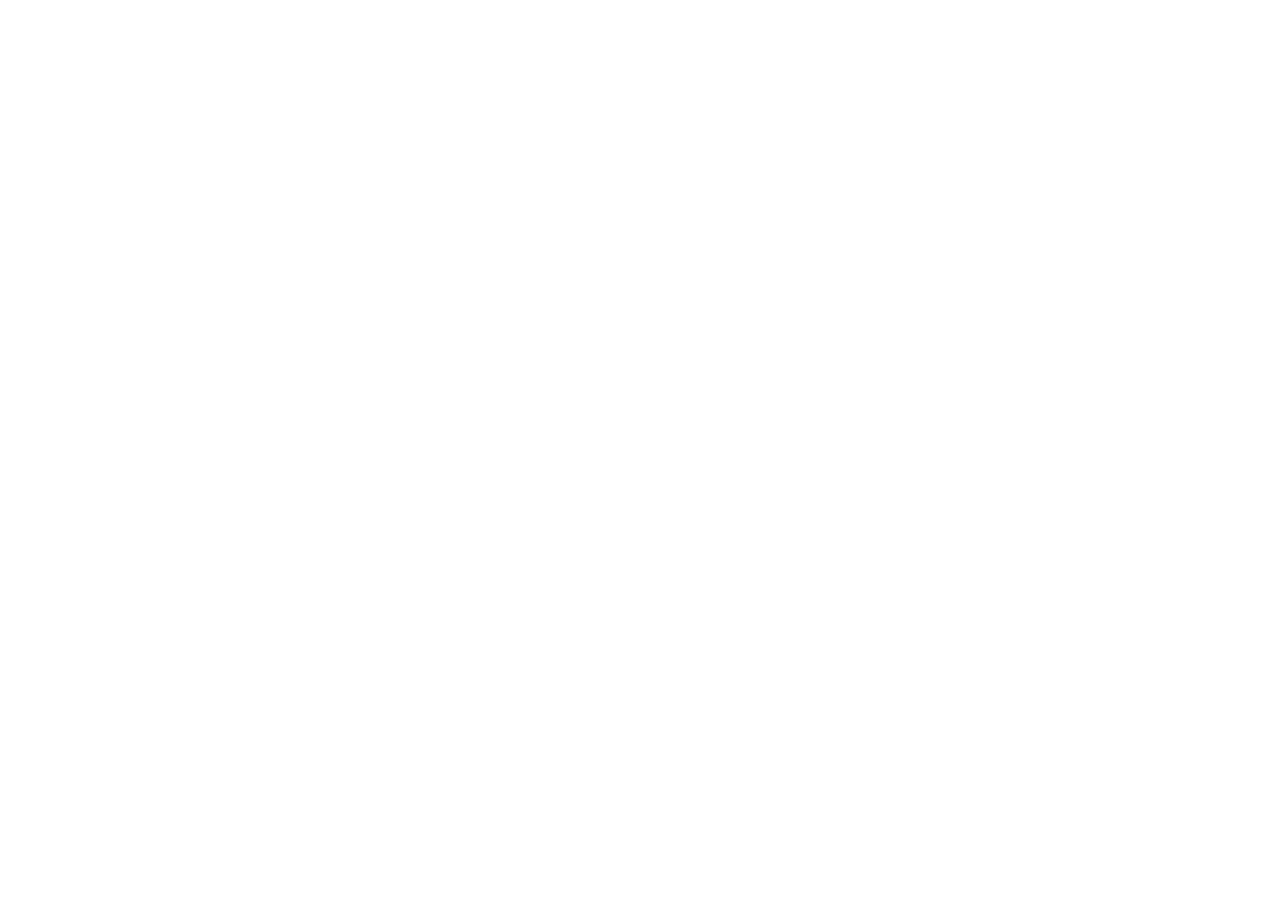
==== wp.html @ 634e8c04 "Rename index.html to wp.html" ====
<!-- webPortal local used index.html start --------------------------------------------------------------->
<!DOCTYPE html>
<html lang="en">
<head>
    <meta charset="UTF-8">
    <meta name="viewport" content="width=device-width, initial-scale=1.0">
    <meta http-equiv="X-UA-Compatible" content="ie=edge">    
    <title>Welcome to webPortal site</title>
    <!-- bootstrap CSS -->
    <link rel="stylesheet" href="../bootstrap/bootstrap.min.css">
    <link rel="stylesheet" href="cssNjs/port.css">   
    <!-- jQuery first,then bundle.js(, then Popper.js, then Bootstrap JS) -->
    <script src="../bootstrap/jquery-3.4.1.min.js"></script>
    <script src="../bootstrap/bootstrap.bundle.min.js"></script>
    <!-- Optional JavaScript -->
</head>
<body>
<h1 align="center">
    <br /><img src="pic/h1.gif" width="700" height="28" />
          <br /><br /><span id="pn1">&nbsp;Welcome to WebPortal Website首頁</span>
          <br /><br />Loading, Please Wait ......　<img src="pic/indicator.gif" />
    <br /><img src="pic/h2.gif" width="850" height="35" />
</h1>
<script src="cssNjs/port.js"></script>
</body>
</html>
<!-- webPortal local used index.html end --------------------------------------------------------------->
---- cssNjs/port.css ----
h1 {color: brown;}
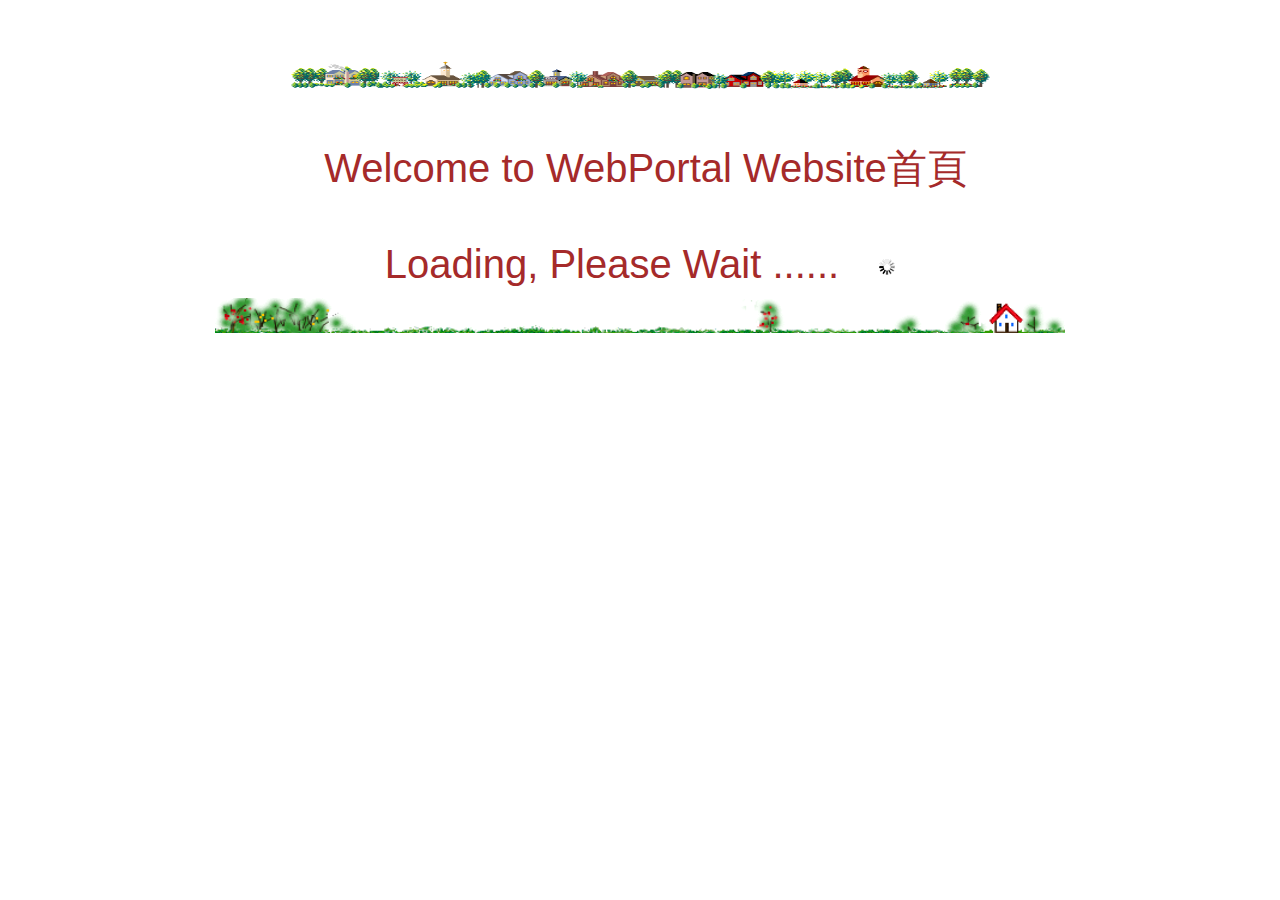
==== commit 6e03ceda: "4/16" ====
--- a/wp.html
+++ b/wp.html
@@ -7,11 +7,11 @@
     <meta http-equiv="X-UA-Compatible" content="ie=edge">    
     <title>Welcome to webPortal site</title>
     <!-- bootstrap CSS -->
-    <link rel="stylesheet" href="../bootstrap/bootstrap.min.css">
+    <link rel="stylesheet" href="cssNjs/bootstrap.min.css">
     <link rel="stylesheet" href="cssNjs/port.css">   
     <!-- jQuery first,then bundle.js(, then Popper.js, then Bootstrap JS) -->
-    <script src="../bootstrap/jquery-3.4.1.min.js"></script>
-    <script src="../bootstrap/bootstrap.bundle.min.js"></script>
+    <script src="cssNjs/jquery-3.4.1.min.js"></script>
+    <script src="cssNjs/bootstrap.bundle.min.js"></script>
     <!-- Optional JavaScript -->
 </head>
 <body>
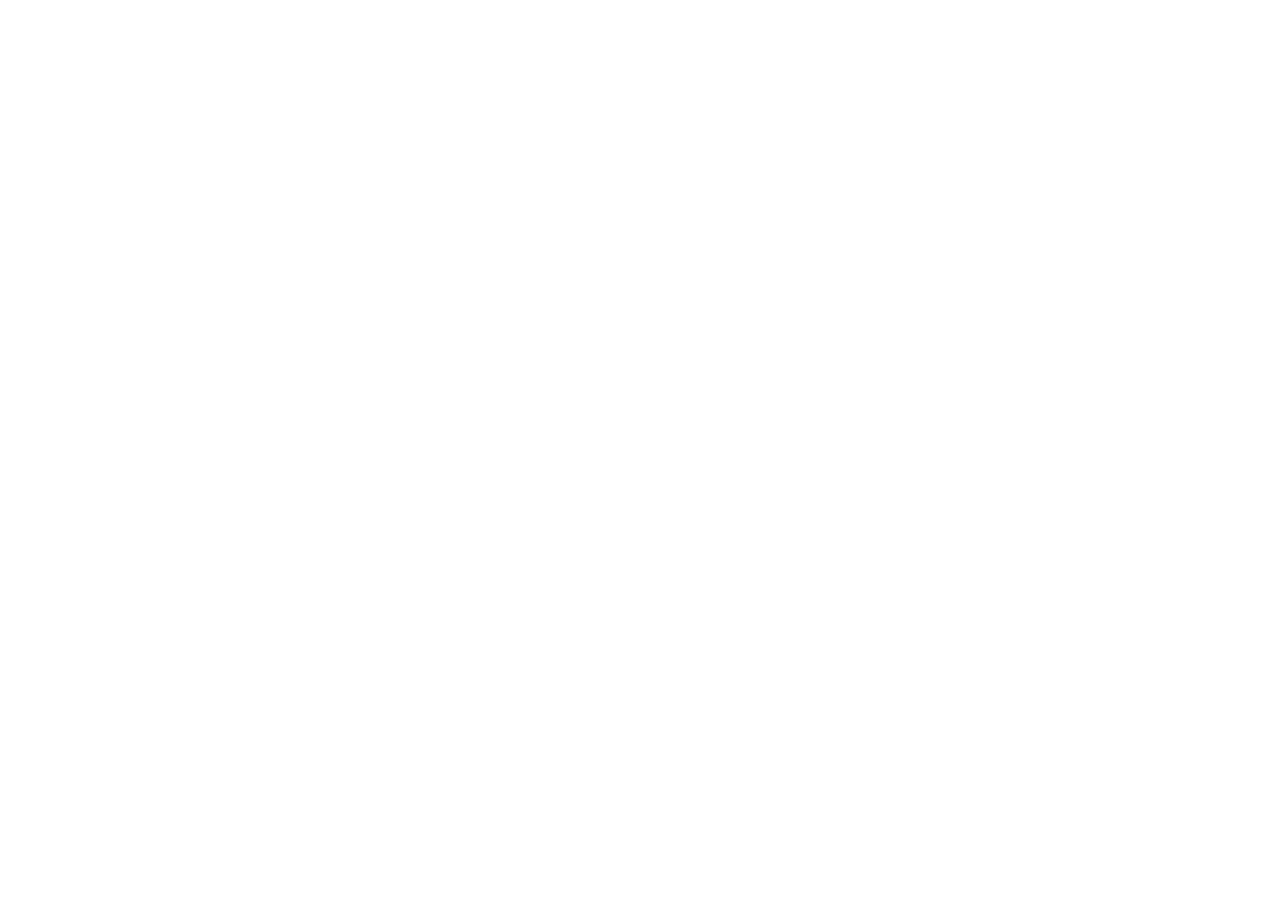
==== commit bd2851cd: "5/26" ====
--- a/wp.html
+++ b/wp.html
@@ -1,12 +1,13 @@
-<!-- webPortal local used index.html start --------------------------------------------------------------->
+<!-- webPortal local used index/default/home(.html) start --------------------------------------------------------------->
 <!DOCTYPE html>
 <html lang="en">
 <head>
     <meta charset="UTF-8">
     <meta name="viewport" content="width=device-width, initial-scale=1.0">
-    <meta http-equiv="X-UA-Compatible" content="ie=edge">    
+    <meta http-equiv="X-UA-Compatible" content="ie=edge">
     <title>Welcome to webPortal site</title>
     <!-- bootstrap CSS -->
+	<link rel="icon;shortcut icon" href="pic/favicon.ico" mce_href="pic/favicon.ico" type="image/x-icon"/>
     <link rel="stylesheet" href="cssNjs/bootstrap.min.css">
     <link rel="stylesheet" href="cssNjs/port.css">   
     <!-- jQuery first,then bundle.js(, then Popper.js, then Bootstrap JS) -->
@@ -24,4 +25,4 @@
 <script src="cssNjs/port.js"></script>
 </body>
 </html>
-<!-- webPortal local used index.html end --------------------------------------------------------------->
+<!-- webPortal local used index/default/home(.html) end --------------------------------------------------------------->
